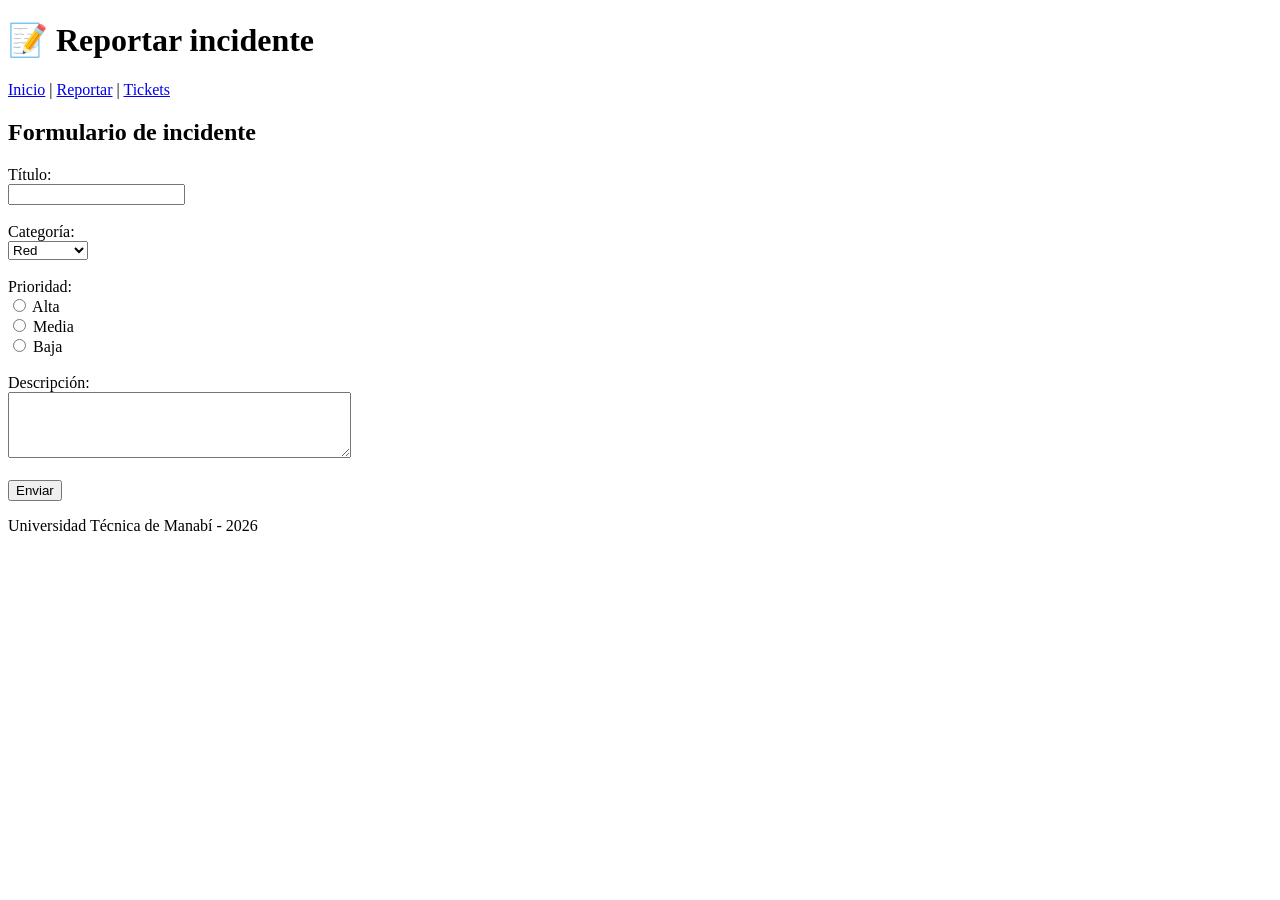
==== reportar.html @ 2d93bfe3 "Agregar maquetacion HTML del Help Desk: index, reportar, tickets" ====
<!DOCTYPE html>
<html lang="es">
<head>
    <meta charset="UTF-8">
    <title>Help Desk - Reportar incidente</title>
</head>
<body>
    <header>
        <h1>📝 Reportar incidente</h1>
    </header>
    <nav>
        <a href="index.html">Inicio</a> |
        <a href="reportar.html">Reportar</a> |
        <a href="tickets.html">Tickets</a>
    </nav>
    <main>
        <section>
            <h2>Formulario de incidente</h2>
            <form>
                <label>Título:</label><br>
                <input type="text" name="titulo"><br><br>
                <label>Categoría:</label><br>
                <select name="categoria">
                    <option>Red</option>
                    <option>Hardware</option>
                    <option>Software</option>
                </select><br><br>
                <label>Prioridad:</label><br>
                <input type="radio" name="prioridad" value="alta"> Alta<br>
                <input type="radio" name="prioridad" value="media"> Media<br>
                <input type="radio" name="prioridad" value="baja"> Baja<br><br>
                <label>Descripción:</label><br>
                <textarea rows="4" cols="40"></textarea><br><br>
                <input type="submit" value="Enviar">
            </form>
        </section>
    </main>
    <footer>
        <p>Universidad Técnica de Manabí - 2026</p>
    </footer>
</body>
</html>
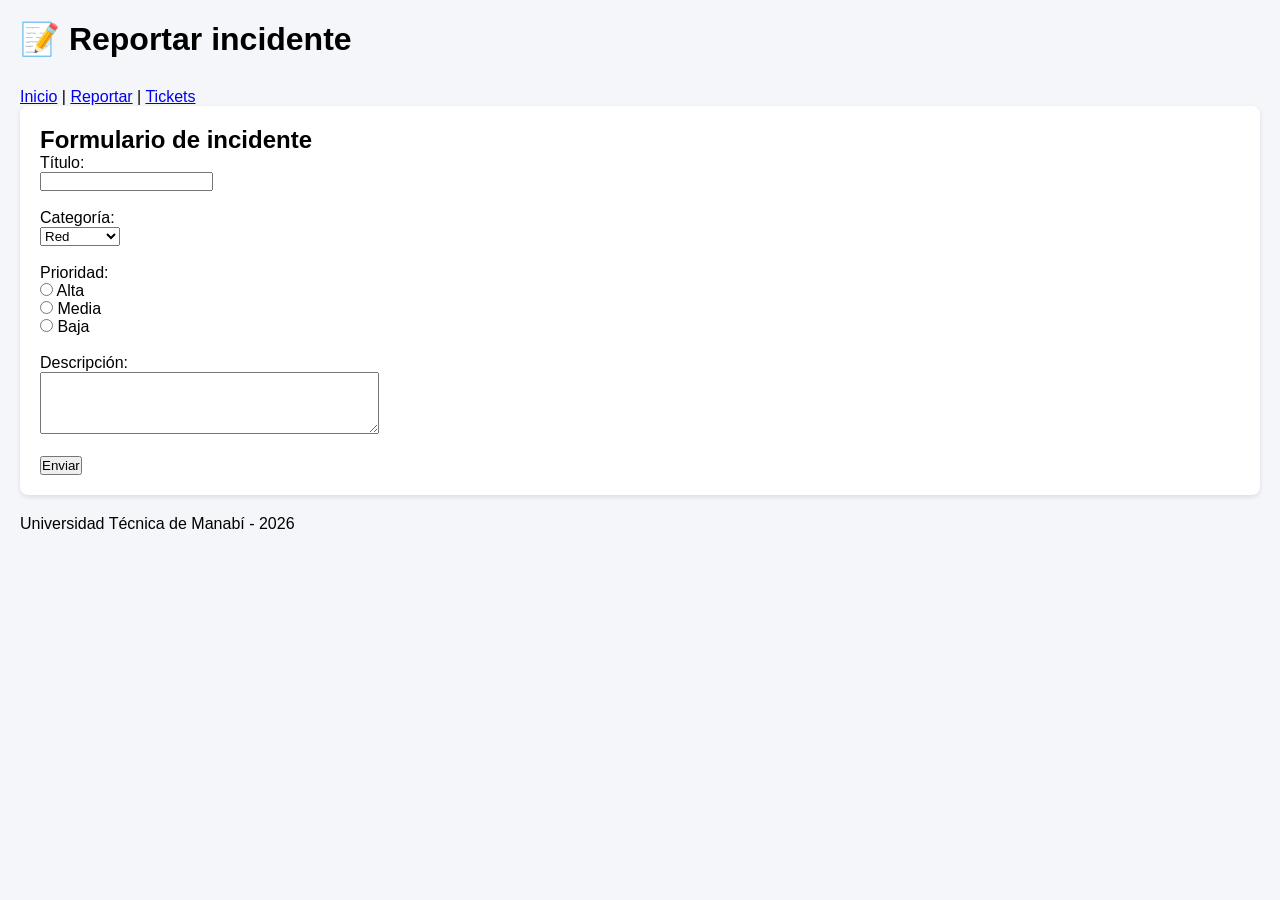
==== commit ad2334b3: "Add stylesheet link to reportar.html" ====
--- a/reportar.html
+++ b/reportar.html
@@ -3,6 +3,7 @@
 <head>
     <meta charset="UTF-8">
     <title>Help Desk - Reportar incidente</title>
+    <link rel="stylesheet" href="style.css">
 </head>
 <body>
     <header>
--- a/style.css
+++ b/style.css
@@ -0,0 +1,113 @@
+/* Variables globales */
+:root {
+    --color-primary: #2c3e50;
+    --color-secondary: #3498db;
+    --color-danger: #e74c3c;
+    --color-success: #2ecc71;
+    --color-warning: #f39c12;
+    --font-base: Arial, sans-serif;
+}
+
+/* Reset y box-sizing */
+* {
+    box-sizing: border-box;
+    margin: 0;
+    padding: 0;
+}
+
+body {
+    font-family: var(--font-base);
+    background: #f4f6f9;
+    padding: 20px;
+}
+
+header {
+    margin-bottom: 30px;
+}
+
+section {
+    background: white;
+    padding: 20px;
+    margin-bottom: 20px;
+    border-radius: 8px;
+    box-shadow: 0 2px 5px rgba(0,0,0,0.1);
+}
+
+/* Botones */
+.btn {
+    padding: 10px 20px;
+    border: none;
+    border-radius: 5px;
+    cursor: pointer;
+    font-weight: bold;
+    transition: 0.3s;
+}
+
+.btn-primary {
+    background: var(--color-primary);
+    color: white;
+}
+.btn-primary:hover {
+    background: #1a252f;
+}
+
+.btn-secondary {
+    background: var(--color-secondary);
+    color: white;
+}
+.btn-secondary:hover {
+    background: #217dbb;
+}
+
+.btn-danger {
+    background: var(--color-danger);
+    color: white;
+}
+.btn-danger:hover {
+    background: #c0392b;
+}
+
+/* Formularios */
+.input, .select {
+    padding: 10px;
+    border: 1px solid #ccc;
+    border-radius: 5px;
+    width: 100%;
+    max-width: 300px;
+    margin-bottom: 10px;
+}
+.input:focus, .select:focus {
+    border-color: var(--color-secondary);
+    box-shadow: 0 0 8px rgba(52,152,219,0.4);
+    outline: none;
+}
+
+/* Tarjetas */
+.card {
+    background: white;
+    padding: 20px;
+    border-radius: 10px;
+    box-shadow: 0 4px 8px rgba(0,0,0,0.1);
+    max-width: 300px;
+}
+
+/* Alertas (Badges) */
+.badge {
+    display: inline-block;
+    padding: 5px 12px;
+    border-radius: 20px;
+    font-size: 14px;
+    font-weight: bold;
+    color: white;
+    margin-right: 5px;
+}
+
+.badge-alta {
+    background: var(--color-danger);
+}
+.badge-media {
+    background: var(--color-warning);
+}
+.badge-baja {
+    background: var(--color-success);
+}
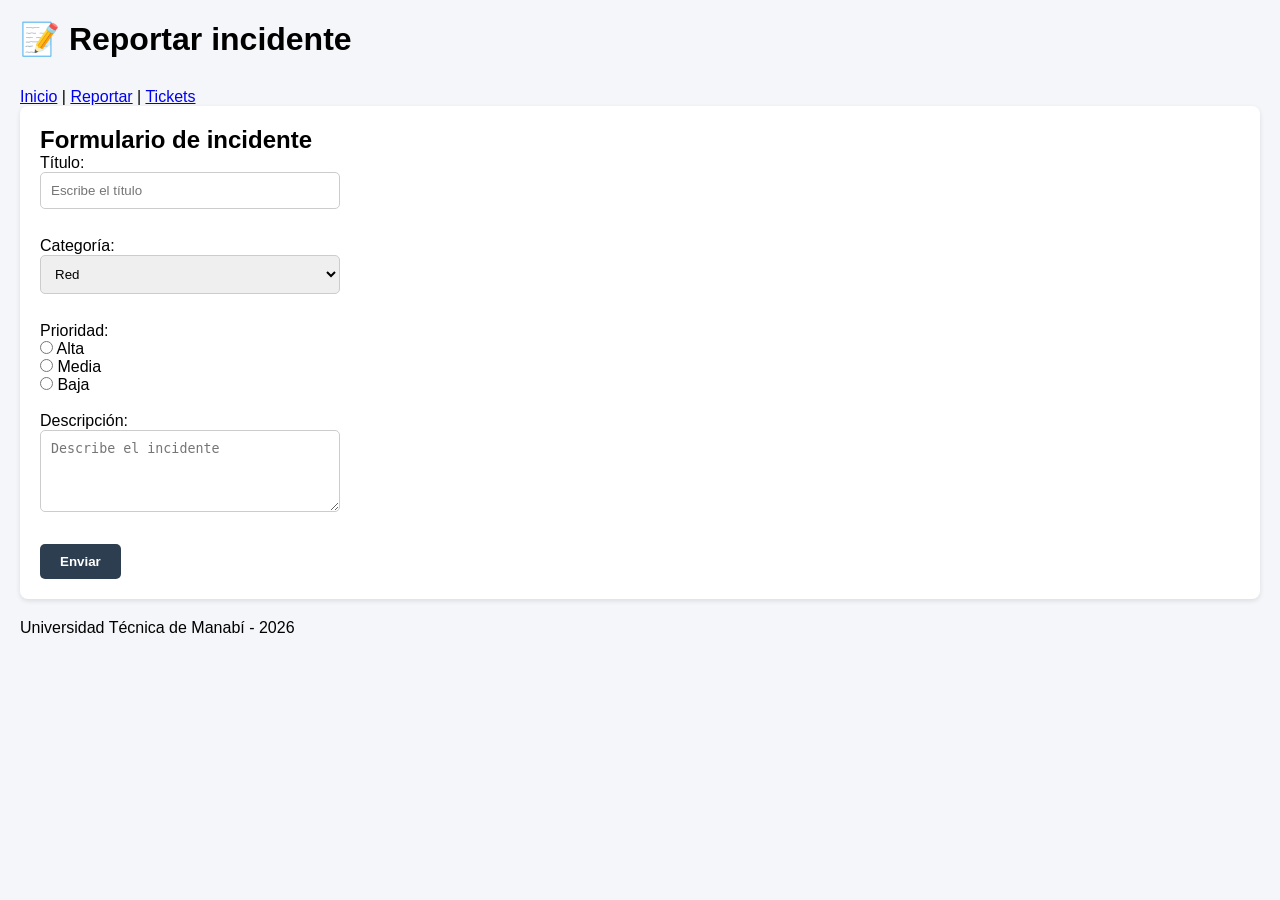
==== commit fc82ba08: "Enhance incident report form styling and placeholders" ====
--- a/reportar.html
+++ b/reportar.html
@@ -2,6 +2,7 @@
 <html lang="es">
 <head>
     <meta charset="UTF-8">
+    <meta name="viewport" content="width=device-width, initial-scale=1.0">
     <title>Help Desk - Reportar incidente</title>
     <link rel="stylesheet" href="style.css">
 </head>
@@ -9,33 +10,40 @@
     <header>
         <h1>📝 Reportar incidente</h1>
     </header>
+
     <nav>
         <a href="index.html">Inicio</a> |
         <a href="reportar.html">Reportar</a> |
         <a href="tickets.html">Tickets</a>
     </nav>
+
     <main>
         <section>
             <h2>Formulario de incidente</h2>
             <form>
                 <label>Título:</label><br>
-                <input type="text" name="titulo"><br><br>
+                <input type="text" class="input" name="titulo" placeholder="Escribe el título"><br><br>
+
                 <label>Categoría:</label><br>
-                <select name="categoria">
+                <select class="select" name="categoria">
                     <option>Red</option>
                     <option>Hardware</option>
                     <option>Software</option>
                 </select><br><br>
+
                 <label>Prioridad:</label><br>
                 <input type="radio" name="prioridad" value="alta"> Alta<br>
                 <input type="radio" name="prioridad" value="media"> Media<br>
                 <input type="radio" name="prioridad" value="baja"> Baja<br><br>
+
                 <label>Descripción:</label><br>
-                <textarea rows="4" cols="40"></textarea><br><br>
-                <input type="submit" value="Enviar">
+                <textarea class="input" rows="4" cols="40" placeholder="Describe el incidente"></textarea><br><br>
+
+                <input type="submit" class="btn btn-primary" value="Enviar">
             </form>
         </section>
     </main>
+
     <footer>
         <p>Universidad Técnica de Manabí - 2026</p>
     </footer>
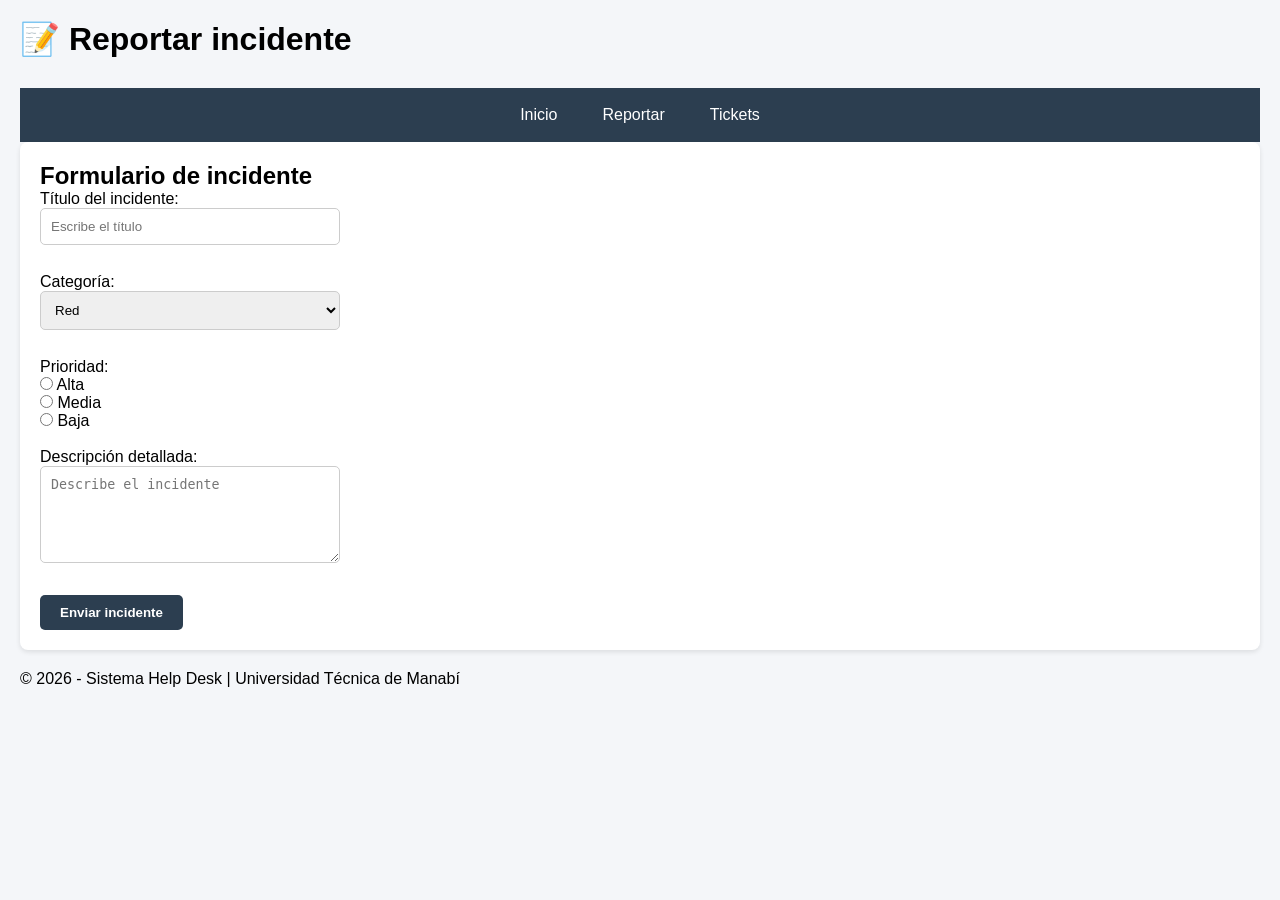
==== commit 9679461a: "Refactor incident report form for clarity and structure" ====
--- a/reportar.html
+++ b/reportar.html
@@ -12,8 +12,8 @@
     </header>
 
     <nav>
-        <a href="index.html">Inicio</a> |
-        <a href="reportar.html">Reportar</a> |
+        <a href="index.html">Inicio</a>
+        <a href="reportar.html">Reportar</a>
         <a href="tickets.html">Tickets</a>
     </nav>
 
@@ -21,14 +21,14 @@
         <section>
             <h2>Formulario de incidente</h2>
             <form>
-                <label>Título:</label><br>
-                <input type="text" class="input" name="titulo" placeholder="Escribe el título"><br><br>
+                <label for="titulo">Título del incidente:</label><br>
+                <input type="text" class="input" id="titulo" name="titulo" placeholder="Escribe el título"><br><br>
 
-                <label>Categoría:</label><br>
-                <select class="select" name="categoria">
-                    <option>Red</option>
-                    <option>Hardware</option>
-                    <option>Software</option>
+                <label for="categoria">Categoría:</label><br>
+                <select class="select" id="categoria" name="categoria">
+                    <option value="red">Red</option>
+                    <option value="hardware">Hardware</option>
+                    <option value="software">Software</option>
                 </select><br><br>
 
                 <label>Prioridad:</label><br>
@@ -36,16 +36,16 @@
                 <input type="radio" name="prioridad" value="media"> Media<br>
                 <input type="radio" name="prioridad" value="baja"> Baja<br><br>
 
-                <label>Descripción:</label><br>
-                <textarea class="input" rows="4" cols="40" placeholder="Describe el incidente"></textarea><br><br>
+                <label for="descripcion">Descripción detallada:</label><br>
+                <textarea class="input" id="descripcion" name="descripcion" rows="5" cols="40" placeholder="Describe el incidente"></textarea><br><br>
 
-                <input type="submit" class="btn btn-primary" value="Enviar">
+                <input type="submit" class="btn btn-primary" value="Enviar incidente">
             </form>
         </section>
     </main>
 
     <footer>
-        <p>Universidad Técnica de Manabí - 2026</p>
+        <p>© 2026 - Sistema Help Desk | Universidad Técnica de Manabí</p>
     </footer>
 </body>
 </html>
--- a/style.css
+++ b/style.css
@@ -111,3 +111,39 @@
 .badge-baja {
     background: var(--color-success);
 }
+
+/* === LAYOUT CON FLEXBOX === */
+nav {
+    display: flex;
+    gap: 15px;
+    flex-wrap: wrap;
+    justify-content: center;
+    background: var(--color-primary);
+    padding: 10px;
+}
+nav a {
+    color: white;
+    text-decoration: none;
+    padding: 8px 15px;
+    border-radius: 5px;
+}
+nav a:hover {
+    background: rgba(255,255,255,0.2);
+}
+
+
+/* === MEDIA QUERIES === */
+@media (max-width: 768px) {
+    nav {
+        flex-direction: column;
+        align-items: center;
+    }
+    .card, .input, .select, table {
+        width: 100%;
+    }
+    table {
+        display: block;
+        overflow-x: auto;
+    }
+}
+
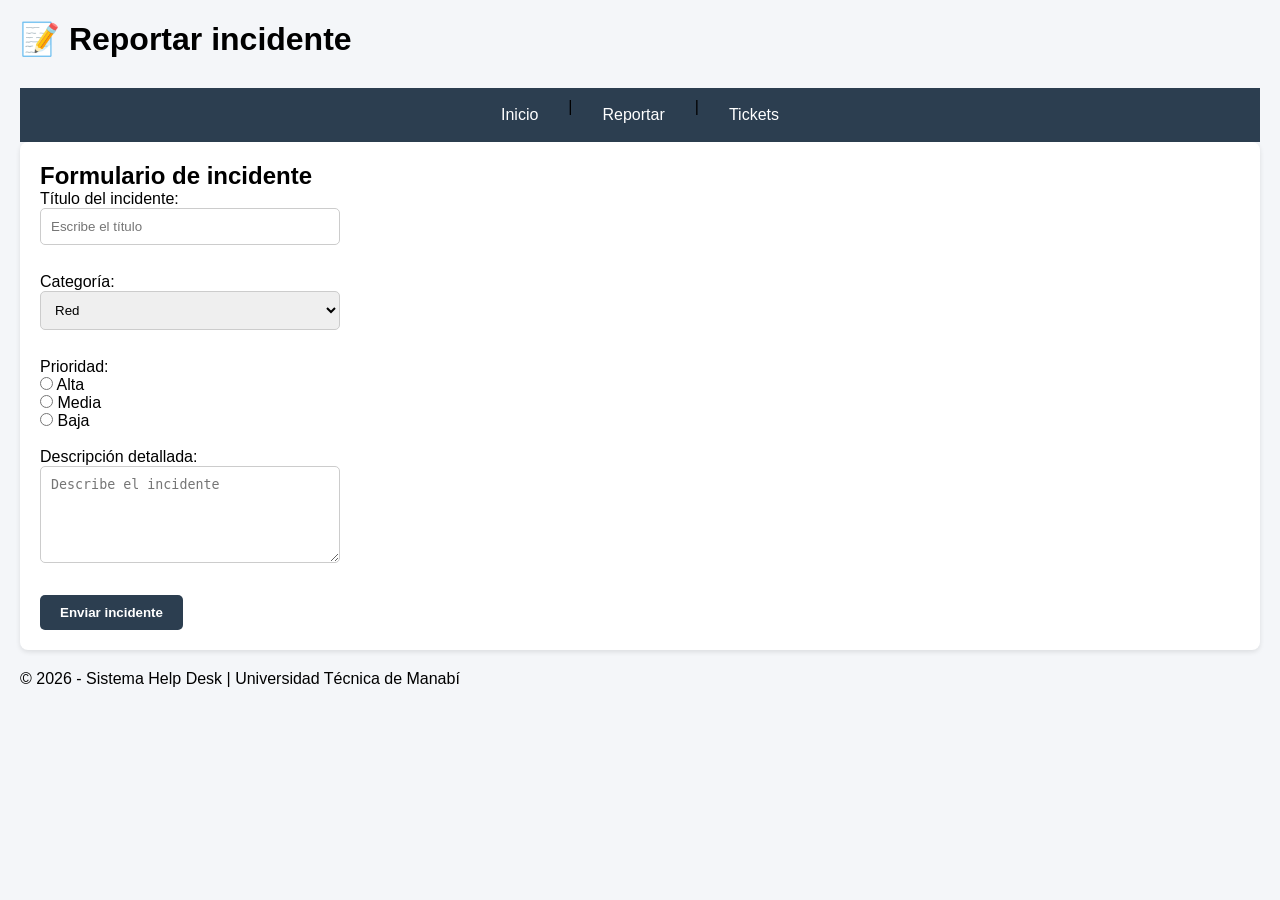
==== commit 60d35a59: "Refactor incident report form for better semantics" ====
--- a/reportar.html
+++ b/reportar.html
@@ -12,17 +12,17 @@
     </header>
 
     <nav>
-        <a href="index.html">Inicio</a>
-        <a href="reportar.html">Reportar</a>
+        <a href="index.html">Inicio</a> |
+        <a href="reportar.html">Reportar</a> |
         <a href="tickets.html">Tickets</a>
     </nav>
 
     <main>
         <section>
             <h2>Formulario de incidente</h2>
-            <form>
+            <form action="#" method="post">
                 <label for="titulo">Título del incidente:</label><br>
-                <input type="text" class="input" id="titulo" name="titulo" placeholder="Escribe el título"><br><br>
+                <input type="text" class="input" id="titulo" name="titulo" placeholder="Escribe el título" required><br><br>
 
                 <label for="categoria">Categoría:</label><br>
                 <select class="select" id="categoria" name="categoria">
@@ -32,14 +32,14 @@
                 </select><br><br>
 
                 <label>Prioridad:</label><br>
-                <input type="radio" name="prioridad" value="alta"> Alta<br>
-                <input type="radio" name="prioridad" value="media"> Media<br>
-                <input type="radio" name="prioridad" value="baja"> Baja<br><br>
+                <input type="radio" id="alta" name="prioridad" value="alta"> <label for="alta">Alta</label><br>
+                <input type="radio" id="media" name="prioridad" value="media"> <label for="media">Media</label><br>
+                <input type="radio" id="baja" name="prioridad" value="baja"> <label for="baja">Baja</label><br><br>
 
                 <label for="descripcion">Descripción detallada:</label><br>
                 <textarea class="input" id="descripcion" name="descripcion" rows="5" cols="40" placeholder="Describe el incidente"></textarea><br><br>
 
-                <input type="submit" class="btn btn-primary" value="Enviar incidente">
+                <button type="submit" class="btn btn-primary">Enviar incidente</button>
             </form>
         </section>
     </main>
